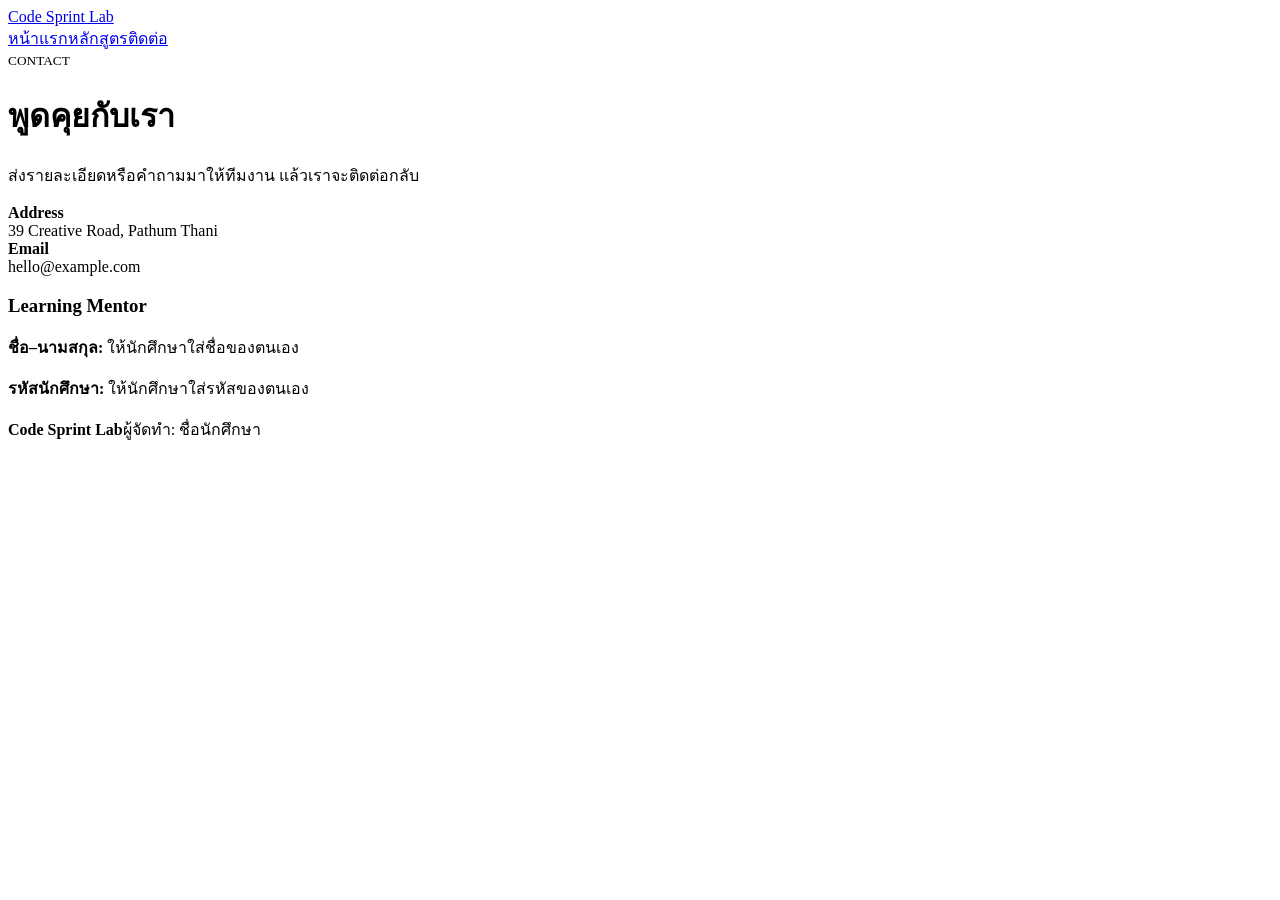
==== contact.html @ 04b60e72 "Add files via upload" ====
<!doctype html><html lang="th"><head><meta charset="utf-8"><meta name="viewport" content="width=device-width,initial-scale=1"><title>ติดต่อ | Code Sprint Lab</title><link rel="stylesheet" href="assets/style.css"></head><body><header class="header"><nav class="nav container"><a class="brand" href="boot.html">Code Sprint Lab</a><div class="links"><a href="boot.html">หน้าแรก</a><a href="tracks.html">หลักสูตร</a><a href="support.html">ติดต่อ</a></div></nav></header><main class="contact"><div class="container contact-grid"><div><small>CONTACT</small><h1>พูดคุยกับเรา</h1><p>ส่งรายละเอียดหรือคำถามมาให้ทีมงาน แล้วเราจะติดต่อกลับ</p></div><div><div class="detail"><strong>Address</strong><br>39 Creative Road, Pathum Thani</div><div class="detail"><strong>Email</strong><br>hello@example.com</div><div class="student"><h3>Learning Mentor</h3><p><strong>ชื่อ–นามสกุล:</strong> ให้นักศึกษาใส่ชื่อของตนเอง</p><p><strong>รหัสนักศึกษา:</strong> ให้นักศึกษาใส่รหัสของตนเอง</p></div></div></div></main><footer class="footer"><div class="container footer-row"><strong>Code Sprint Lab</strong><span class="footer-student">ผู้จัดทำ: ชื่อนักศึกษา</span></div></footer></body></html>
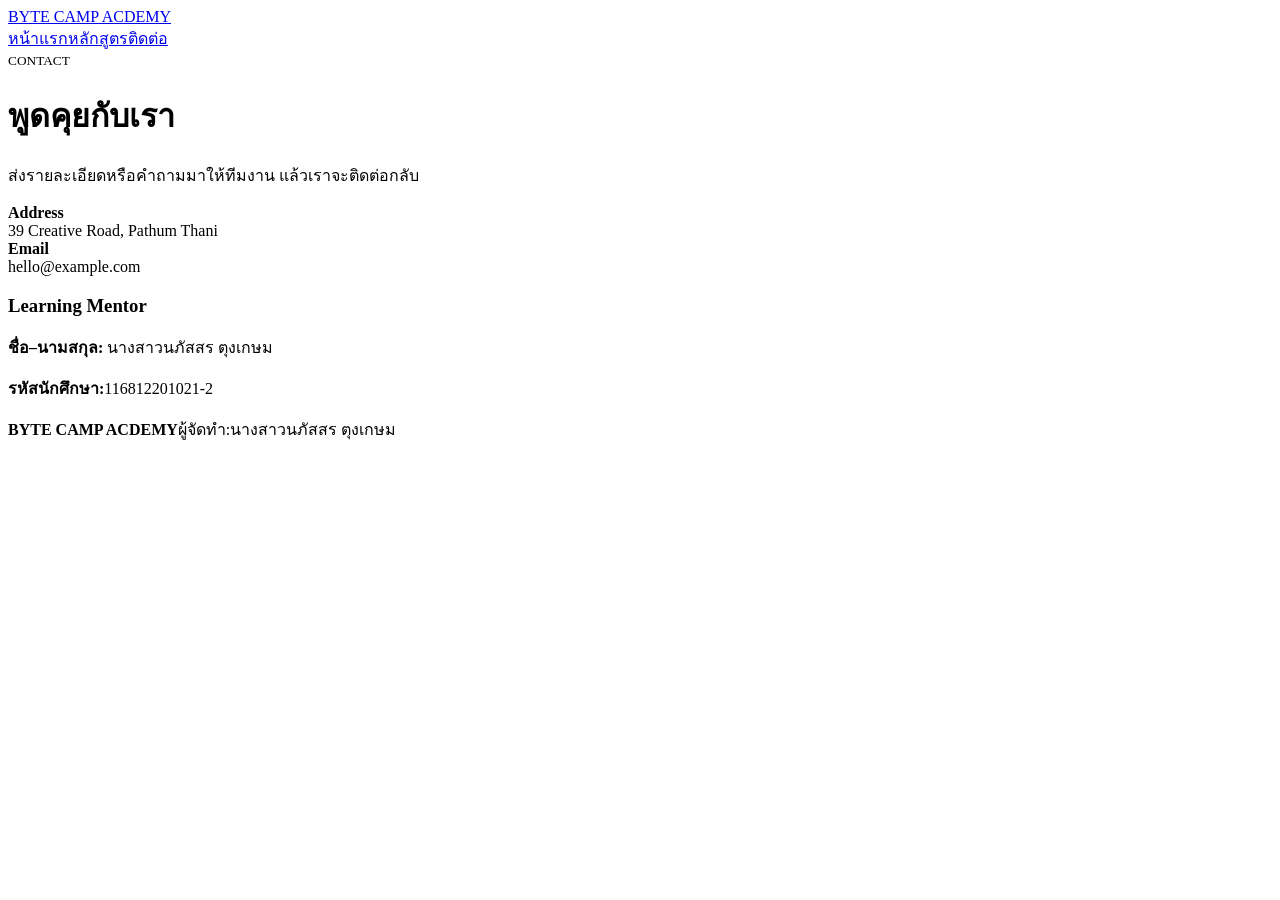
==== commit bb55c68e: "Update contact.html" ====
--- a/contact.html
+++ b/contact.html
@@ -1 +1,2 @@
-<!doctype html><html lang="th"><head><meta charset="utf-8"><meta name="viewport" content="width=device-width,initial-scale=1"><title>ติดต่อ | Code Sprint Lab</title><link rel="stylesheet" href="assets/style.css"></head><body><header class="header"><nav class="nav container"><a class="brand" href="boot.html">Code Sprint Lab</a><div class="links"><a href="boot.html">หน้าแรก</a><a href="tracks.html">หลักสูตร</a><a href="support.html">ติดต่อ</a></div></nav></header><main class="contact"><div class="container contact-grid"><div><small>CONTACT</small><h1>พูดคุยกับเรา</h1><p>ส่งรายละเอียดหรือคำถามมาให้ทีมงาน แล้วเราจะติดต่อกลับ</p></div><div><div class="detail"><strong>Address</strong><br>39 Creative Road, Pathum Thani</div><div class="detail"><strong>Email</strong><br>hello@example.com</div><div class="student"><h3>Learning Mentor</h3><p><strong>ชื่อ–นามสกุล:</strong> ให้นักศึกษาใส่ชื่อของตนเอง</p><p><strong>รหัสนักศึกษา:</strong> ให้นักศึกษาใส่รหัสของตนเอง</p></div></div></div></main><footer class="footer"><div class="container footer-row"><strong>Code Sprint Lab</strong><span class="footer-student">ผู้จัดทำ: ชื่อนักศึกษา</span></div></footer></body></html>+<!doctype html>
+<html lang="th"><head><meta charset="utf-8"><meta name="viewport" content="width=device-width,initial-scale=1"><title>ติดต่อ | Code Sprint Lab</title><link rel="stylesheet" href="assets/style.css"></head><body><header class="header"><nav class="nav container"><a class="brand" href="boot.html">BYTE CAMP ACDEMY</a><div class="links"><a href="index.html">หน้าแรก</a><a href="courses.html">หลักสูตร</a><a href="contact.html">ติดต่อ</a></div></nav></header><main class="contact"><div class="container contact-grid"><div><small>CONTACT</small><h1>พูดคุยกับเรา</h1><p>ส่งรายละเอียดหรือคำถามมาให้ทีมงาน แล้วเราจะติดต่อกลับ</p></div><div><div class="detail"><strong>Address</strong><br>39 Creative Road, Pathum Thani</div><div class="detail"><strong>Email</strong><br>hello@example.com</div><div class="student"><h3>Learning Mentor</h3><p><strong>ชื่อ–นามสกุล:</strong> นางสาวนภัสสร ตุงเกษม</p><p><strong>รหัสนักศึกษา:</strong>116812201021-2</p></div></div></div></main><footer class="footer"><div class="container footer-row"><strong>BYTE CAMP ACDEMY</strong><span class="footer-student">ผู้จัดทำ:นางสาวนภัสสร ตุงเกษม</span></div></footer></body></html>
